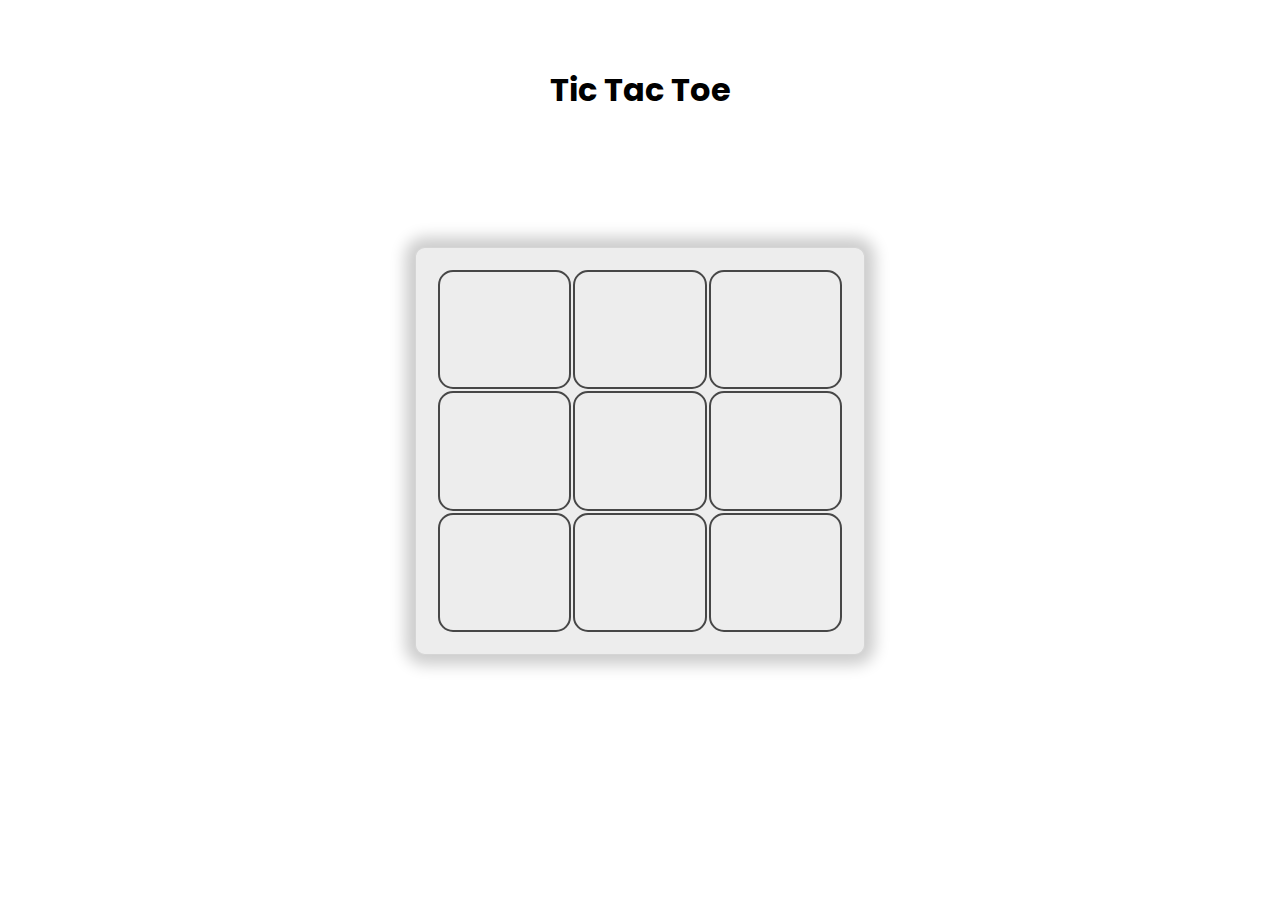
==== Bhavesh-Tic-Tac-Toe/index.html @ 36ea1a1b "Tic tac toe game using html css and js" ====
<!DOCTYPE html>
<html lang="en">
<head>
    <meta charset="UTF-8">
    <meta http-equiv="X-UA-Compatible" content="IE=edge">
    <meta name="viewport" content="width=device-width, initial-scale=1.0">
    <title>Bh--Tic-Tac-Toe</title>
    <link rel="stylesheet" href="style.css">
</head>
<body>
    <h1 class="title">Tic Tac Toe</h1>
    <table class="container">
        <tr>
            <td></td>
            <td></td>
            <td></td>
        </tr>
        <tr>
            <td></td>
            <td></td>
            <td></td>
        </tr>
        <tr>
            <td></td>
            <td></td>
            <td></td>
        </tr>
    </table>
    <input type="button" value="RESTART" class="btn" onclick="restartGame()">

</body>
<script src="script.js"></script>
</html>
---- Bhavesh-Tic-Tac-Toe/style.css ----
@import url('https://fonts.googleapis.com/css2?family=Poppins:ital,wght@0,300;0,400;0,600;1,100;1,200;1,300;1,600;1,900&display=swap');

*{
    margin: 0;
    padding: 0;
    box-sizing: border-box;
    font-family: system-ui;
    font-family: 'Poppins', sans-serif;
}
body{
    display: grid;
    place-items: center;
    background: white;
    height: 100vh;
}
table.container{
    width: 50vh;
    aspect-ratio: 1/1;
    border: 1px solid rgba(0,0,0,0.1);
    padding: 20px;
    border-radius: 10px;
    background: rgba(0,0,0,0.07);
    box-shadow:0px 0px 15px 10px rgba(0,0,0,0.2);
    
}
table.container td{
    width:33%;
    height:33%;
    border: 2px solid rgba(0,0,0,0.7);
    border-radius: 15px;
    /* padding:20px; */
    font-size: 75px;
    text-align: center; 
    cursor: pointer;
}

.btn{
    padding: 10px 20px;
    background: rgba(0,0,0,0.07);
    box-shadow:0px 0px 15px 7px rgba(0,0,0,0.2);
    border: 3px solid rgba(0,0,0,0.1);
    color: rgba(0,0,0,0.4);
    cursor: pointer;
    /* display: none; */
    transition: all 0.4s;
    border-radius: 10px;
    visibility: hidden;
}

.btn:hover{
    color: blue;
    border: 3px solid rgba(0,0,200,0.4);
    box-shadow:0px 0px 15px 7px rgba(0,0,200,0.2);

}
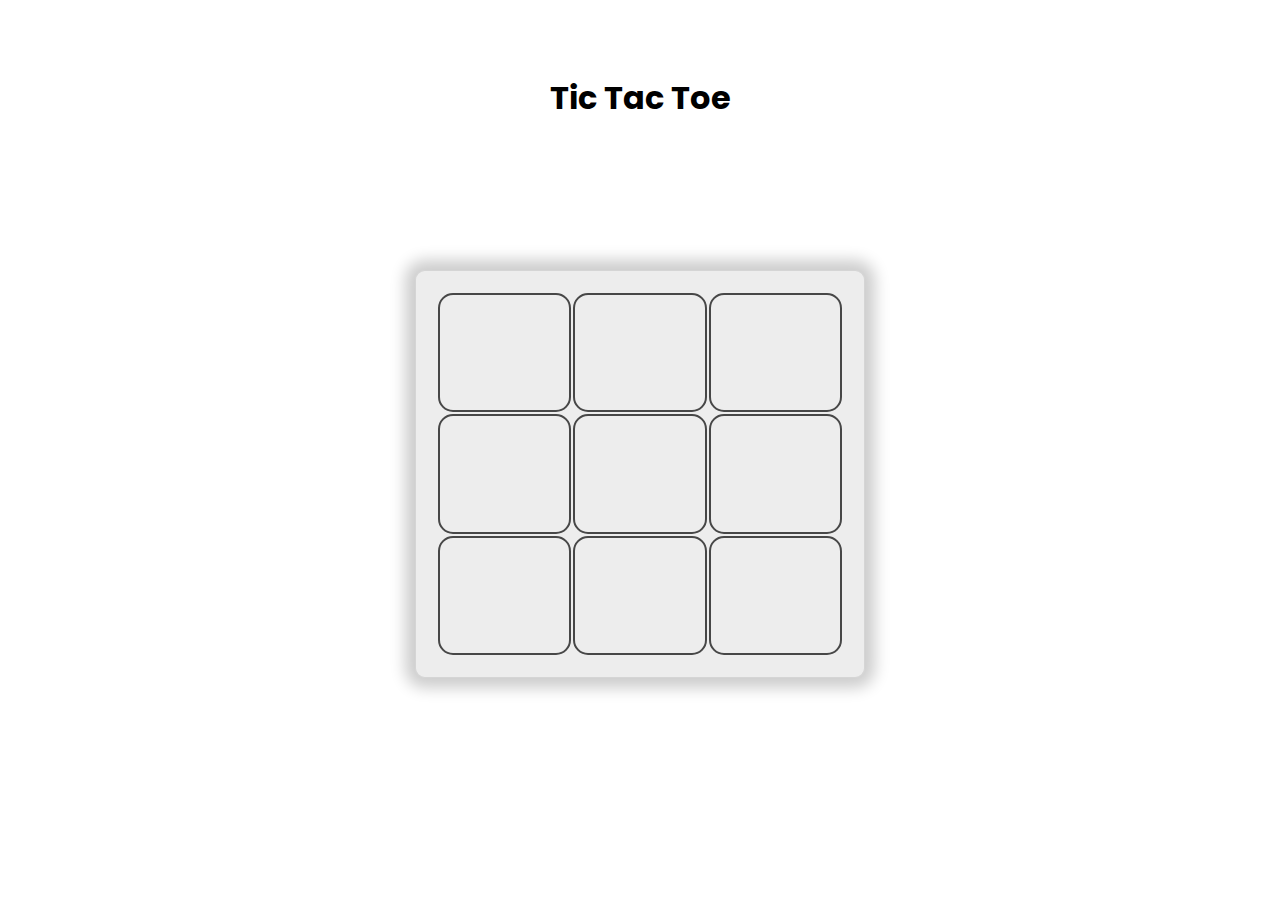
==== commit 6a550b5a: "Update score" ====
--- a/Bhavesh-Tic-Tac-Toe/index.html
+++ b/Bhavesh-Tic-Tac-Toe/index.html
@@ -27,7 +27,7 @@
         </tr>
     </table>
     <input type="button" value="RESTART" class="btn" onclick="restartGame()">
-
+    <p id="result"></p>
 </body>
 <script src="script.js"></script>
-</html>+</html>
--- a/Bhavesh-Tic-Tac-Toe/style.css
+++ b/Bhavesh-Tic-Tac-Toe/style.css
@@ -41,10 +41,9 @@
     border: 3px solid rgba(0,0,0,0.1);
     color: rgba(0,0,0,0.4);
     cursor: pointer;
-    /* display: none; */
     transition: all 0.4s;
     border-radius: 10px;
-    visibility: hidden;
+    display: none;
 }
 
 .btn:hover{
@@ -52,4 +51,4 @@
     border: 3px solid rgba(0,0,200,0.4);
     box-shadow:0px 0px 15px 7px rgba(0,0,200,0.2);
 
-}+}
